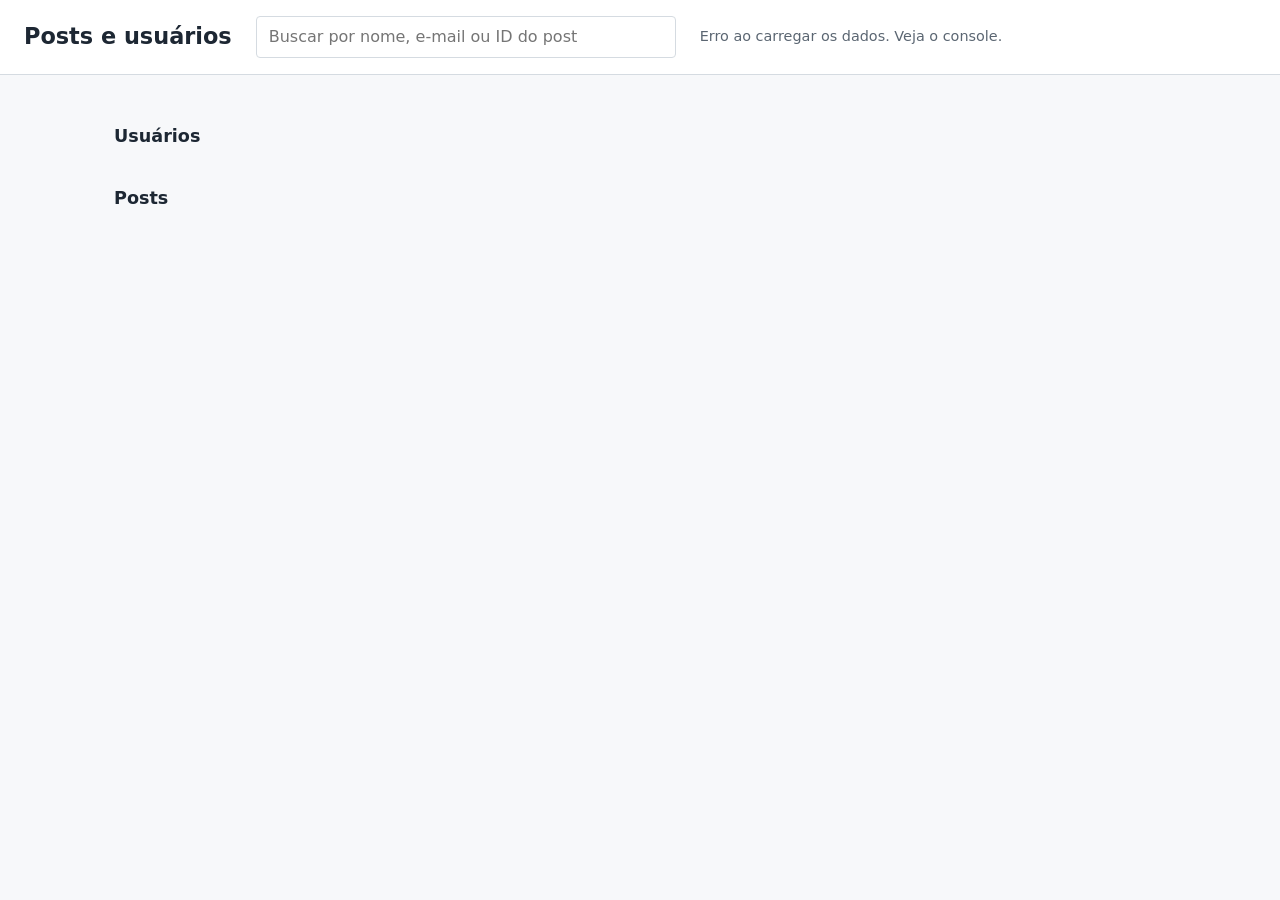
==== Trabalho_Beto/index.html @ 717665b3 "primeiro commit do trabalho" ====
<!DOCTYPE html>
<html lang="pt-BR">
<head>
  <meta charset="UTF-8">
  <meta name="viewport" content="width=device-width, initial-scale=1">
  <title>Posts e usuários</title>
  <link rel="stylesheet" href="style.css">
  <script src="script.js" defer></script>
</head>
<body>
  <header class="topo">
    <h1>Posts e usuários</h1>
    <input type="search" id="busca" placeholder="Buscar por nome, e-mail ou ID do post" aria-label="Buscar">
    <p id="contador">Carregando dados...</p>
  </header>

  <main>
    <div id="lista">
      <section>
        <h2>Usuários</h2>
        <div id="lista-usuarios" class="lista-usuarios"></div>
      </section>

      <section>
        <h2>Posts</h2>
        <div id="grid-posts" class="grid"></div>
      </section>
    </div>

    <section id="detalhe" hidden>
      <button id="voltar" type="button">Voltar para a lista</button>
      <div id="conteudo-detalhe"></div>
    </section>
  </main>

  <script src="script.js"></script>
</body>
</html>
---- Trabalho_Beto/style.css ----
:root {
  --fundo: #f7f8fa;
  --texto: #1d2733;
  --texto-suave: #5b6672;
  --borda: #d5dbe1;
  --destaque: #2a6f97;
  --superficie: #ffffff;
}

* { box-sizing: border-box; }

body {
  margin: 0;
  font-family: system-ui, -apple-system, "Segoe UI", sans-serif;
  background: var(--fundo);
  color: var(--texto);
  line-height: 1.5;
}

.topo {
  display: flex;
  flex-wrap: wrap;
  align-items: center;
  gap: 12px 24px;
  padding: 16px 24px;
  background: var(--superficie);
  border-bottom: 1px solid var(--borda);
}

.topo h1 { margin: 0; font-size: 1.4rem; }

#busca {
  flex: 1 1 280px;
  max-width: 420px;
  padding: 8px 12px;
  border: 1px solid var(--borda);
  border-radius: 4px;
  font: inherit;
}

#busca:focus-visible, .post:focus-visible, button:focus-visible {
  outline: 2px solid var(--destaque);
  outline-offset: 2px;
}

#contador { margin: 0; color: var(--texto-suave); font-size: 0.9rem; }

main { max-width: 1100px; margin: 0 auto; padding: 24px; }
h2 { font-size: 1.1rem; margin: 24px 0 12px; }

.lista-usuarios {
  display: grid;
  grid-template-columns: repeat(auto-fill, minmax(240px, 1fr));
  gap: 12px;
}

.usuario {
  display: flex;
  align-items: center;
  gap: 12px;
  padding: 8px;
  border-bottom: 1px solid var(--borda);
}

.usuario img { width: 48px; height: 48px; border-radius: 50%; object-fit: cover; }
.usuario-info { display: flex; flex-direction: column; min-width: 0; }
.usuario-info span { color: var(--texto-suave); font-size: 0.85rem; overflow: hidden; text-overflow: ellipsis; }

.grid {
  display: grid;
  grid-template-columns: repeat(auto-fill, 200px);
  gap: 16px;
  justify-content: center;
}

.post {
  width: 200px;
  height: 200px;
  padding: 12px;
  overflow: hidden;
  background: var(--superficie);
  border: 1px solid var(--borda);
  border-radius: 4px;
  cursor: pointer;
}

.post:hover { border-color: var(--destaque); }
.post h3 { margin: 0 0 8px; font-size: 0.95rem; line-height: 1.3; }
.post .autor { margin: 0; color: var(--texto-suave); font-size: 0.85rem; }

button {
  padding: 8px 14px;
  border: 1px solid var(--destaque);
  border-radius: 4px;
  background: var(--destaque);
  color: #fff;
  font: inherit;
  cursor: pointer;
}
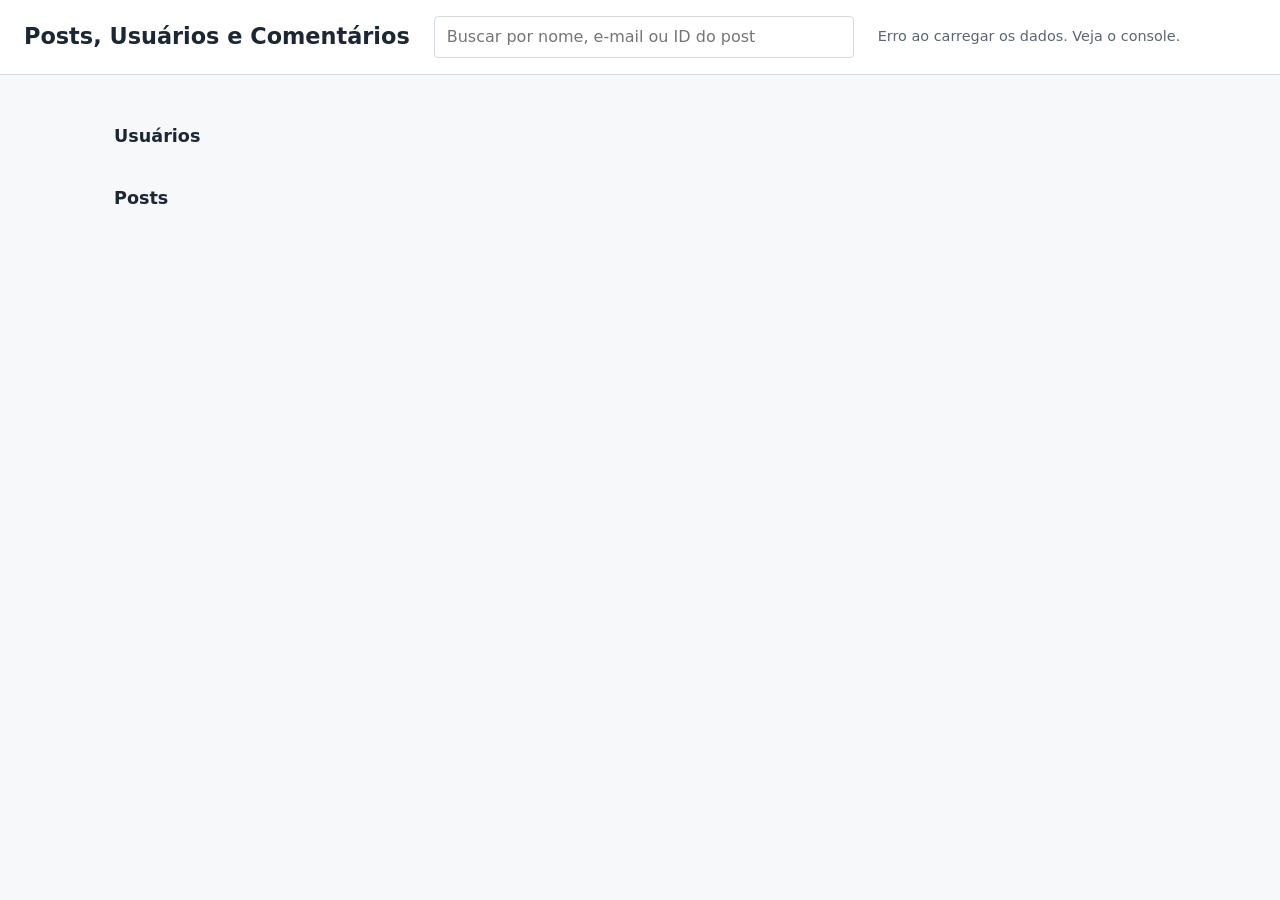
==== commit 63fcafd3: "atualizando títulos para refletir melhor o conteúdo da página" ====
--- a/Trabalho_Beto/index.html
+++ b/Trabalho_Beto/index.html
@@ -1,15 +1,17 @@
 <!DOCTYPE html>
 <html lang="pt-BR">
+
 <head>
   <meta charset="UTF-8">
   <meta name="viewport" content="width=device-width, initial-scale=1">
-  <title>Posts e usuários</title>
+  <title>Posts, Usuários e Comentários</title>
   <link rel="stylesheet" href="style.css">
   <script src="script.js" defer></script>
 </head>
+
 <body>
   <header class="topo">
-    <h1>Posts e usuários</h1>
+    <h1>Posts, Usuários e Comentários</h1>
     <input type="search" id="busca" placeholder="Buscar por nome, e-mail ou ID do post" aria-label="Buscar">
     <p id="contador">Carregando dados...</p>
   </header>
@@ -35,4 +37,5 @@
 
   <script src="script.js"></script>
 </body>
+
 </html>
